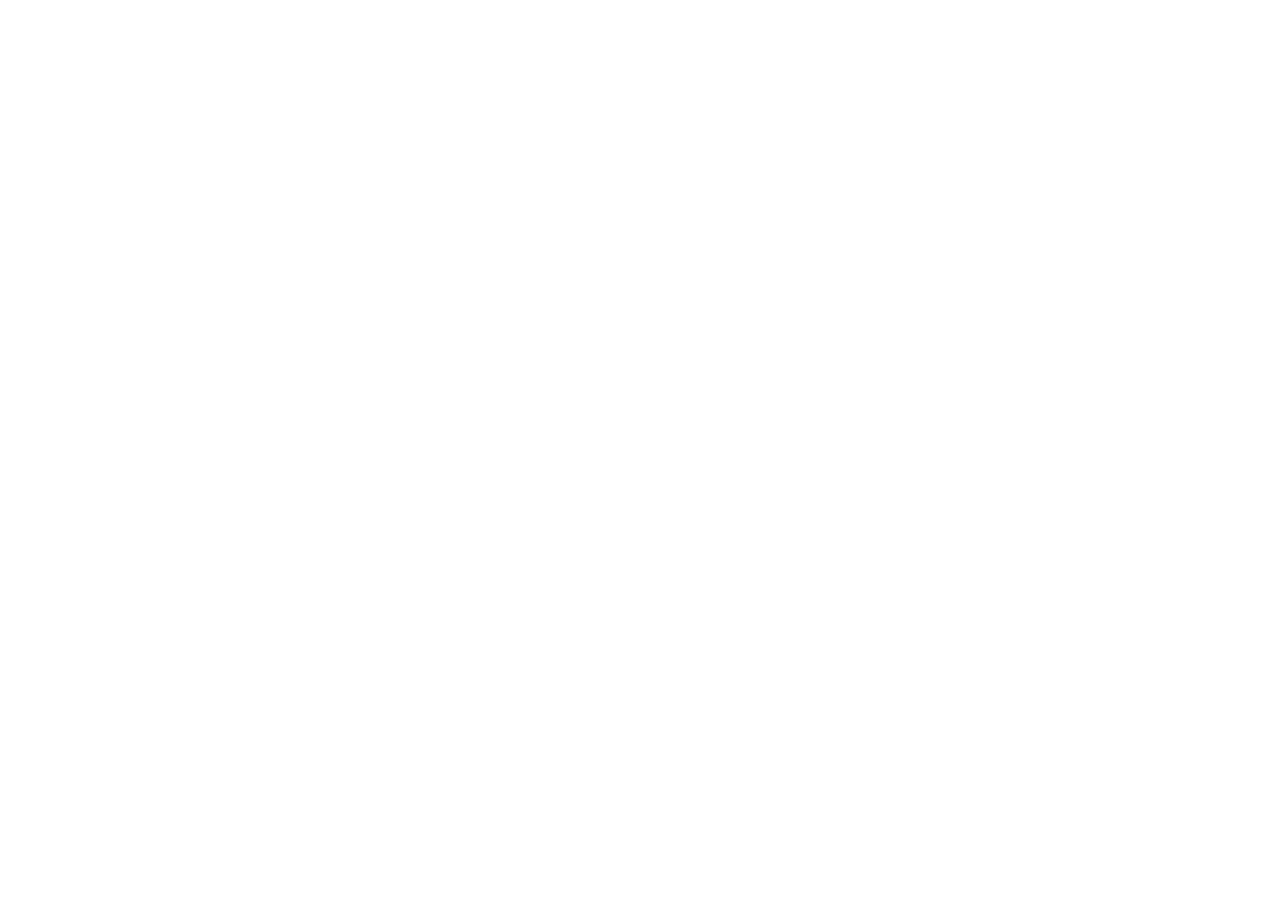
==== singolo2.html @ 9490acb9 "init: start task "singolo2"" ====
<!DOCTYPE html>
<html lang="en">
<head>
    <meta charset="UTF-8">
    <meta http-equiv="X-UA-Compatible" content="IE=edge">
    <title>Singolo</title>
    <meta name="viewport" content="width=device-width, initial-scale=1">
    <link rel="stylesheet" href="assets/fonts.css">
    <link rel="stylesheet" href="singolo2.css">
</head>
<body>

</body>
</html>
---- assets/fonts.css ----
@font-face {
    font-family: 'Lato Black';
    src: url('fonts/Lato-Black.eot');
    src: url('/fonts/Lato-Black.eot?#iefix') format('embedded-opentype'),
    url('fonts/Lato-Black.woff') format('woff'),
    url('fonts/Lato-Black.ttf') format('truetype');
    font-weight: normal;
    font-style: normal;
}

@font-face {
    font-family: 'Lato Bold';
    src: url('fonts/Lato-Bold.eot');
    src: url('fonts/Lato-Bold.eot?#iefix') format('embedded-opentype'),
    url('fonts/Lato-Bold.woff') format('woff'),
    url('fonts/Lato-Bold.ttf') format('truetype');
    font-weight: normal;
    font-style: normal;
}

@font-face {
    font-family: 'Lato Regular';
    src: url('fonts/Lato-Regular.eot');
    src: url('/fonts/Lato-Regular.eot?#iefix') format('embedded-opentype'),
    url('fonts/Lato-Regular.woff') format('woff'),
    url('fonts/Lato-Regular.ttf') format('truetype');
    font-weight: normal;
    font-style: normal;
}

@font-face {
    font-family: 'Lato Light';
    src: url('fonts/Lato-Light.eot');
    src: url('fonts/Lato-Light.eot?#iefix') format('embedded-opentype'),
    url('fonts/Lato-Light.woff') format('woff'),
    url('fonts/Lato-Light.ttf') format('truetype');
    font-weight: normal;
    font-style: normal;
}

@font-face {
    font-family: 'Lato Thin';
    src: url('fonts/Lato-Thin.eot');
    src: url('/fonts/Lato-Thin.eot?#iefix') format('embedded-opentype'),
    url('fonts/Lato-Thin.woff') format('woff'),
    url('fonts/Lato-Thin.ttf') format('truetype');
    font-weight: normal;
    font-style: normal;
}
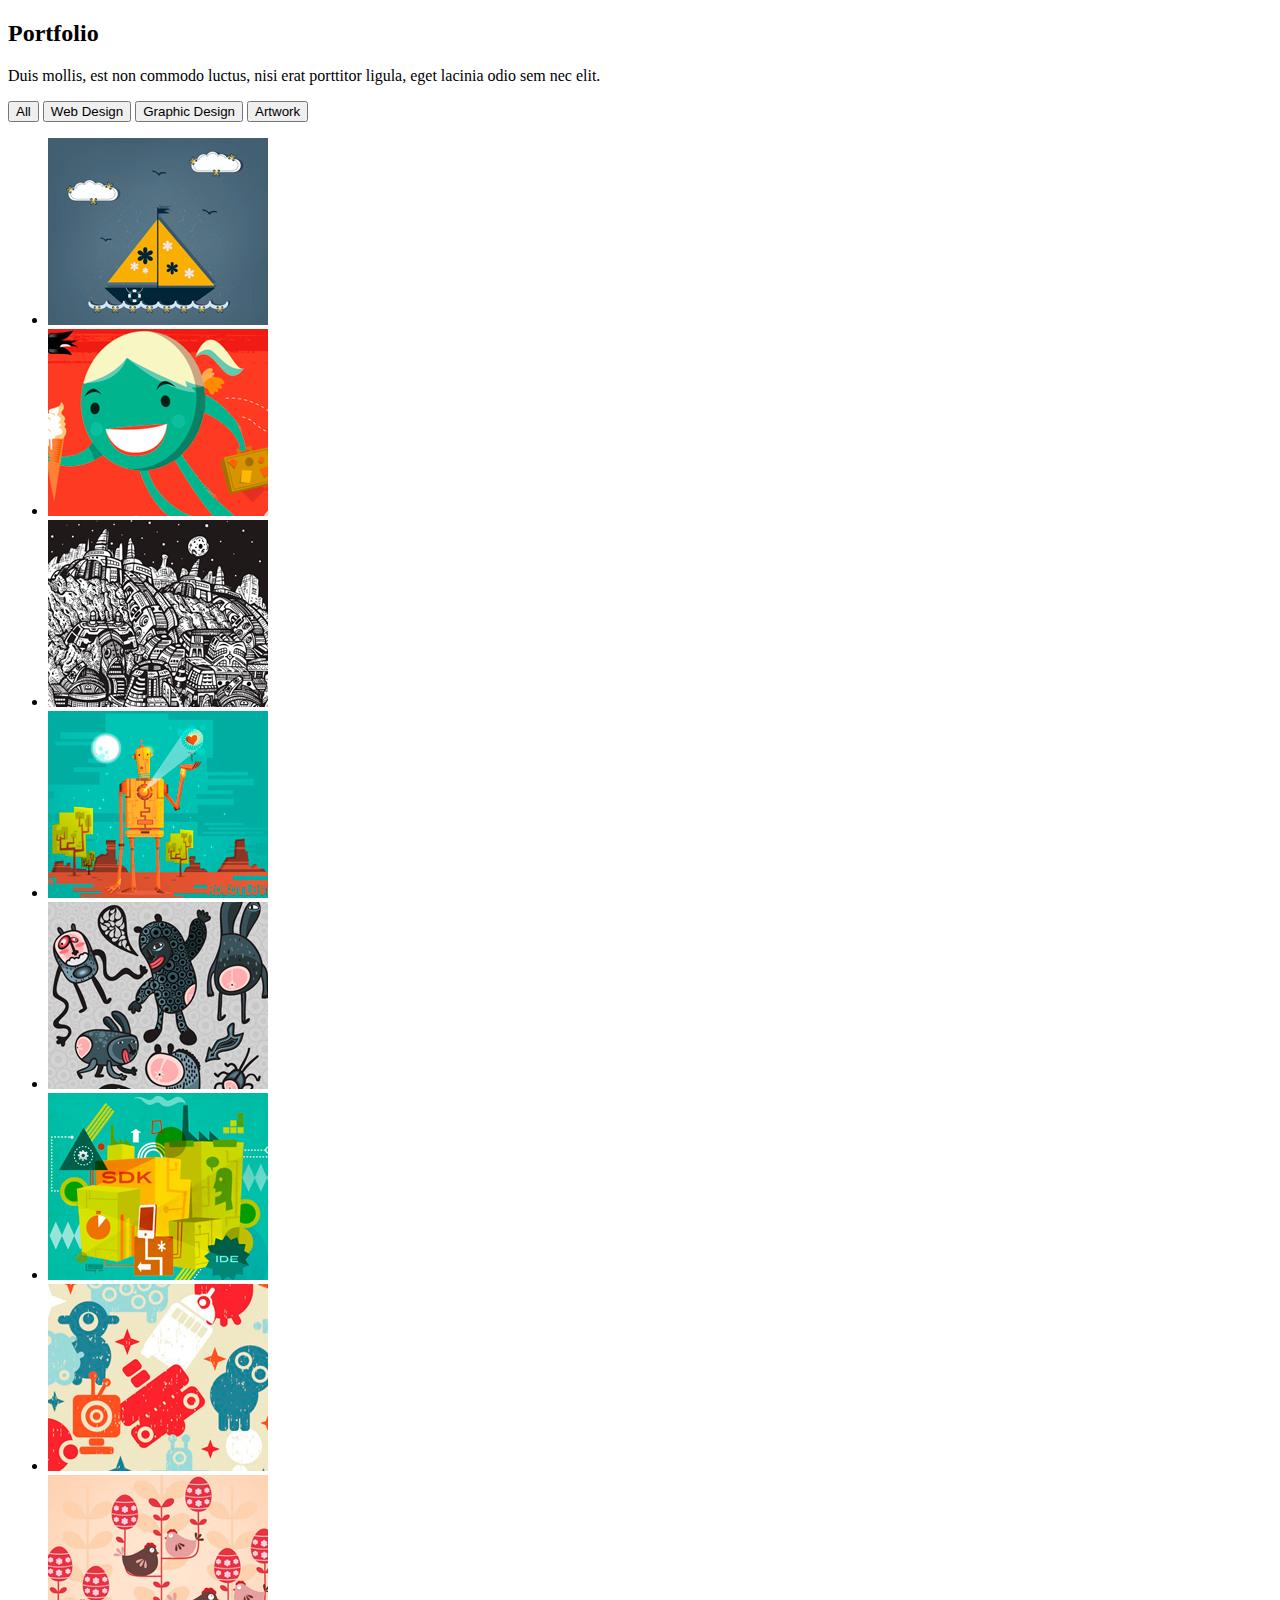
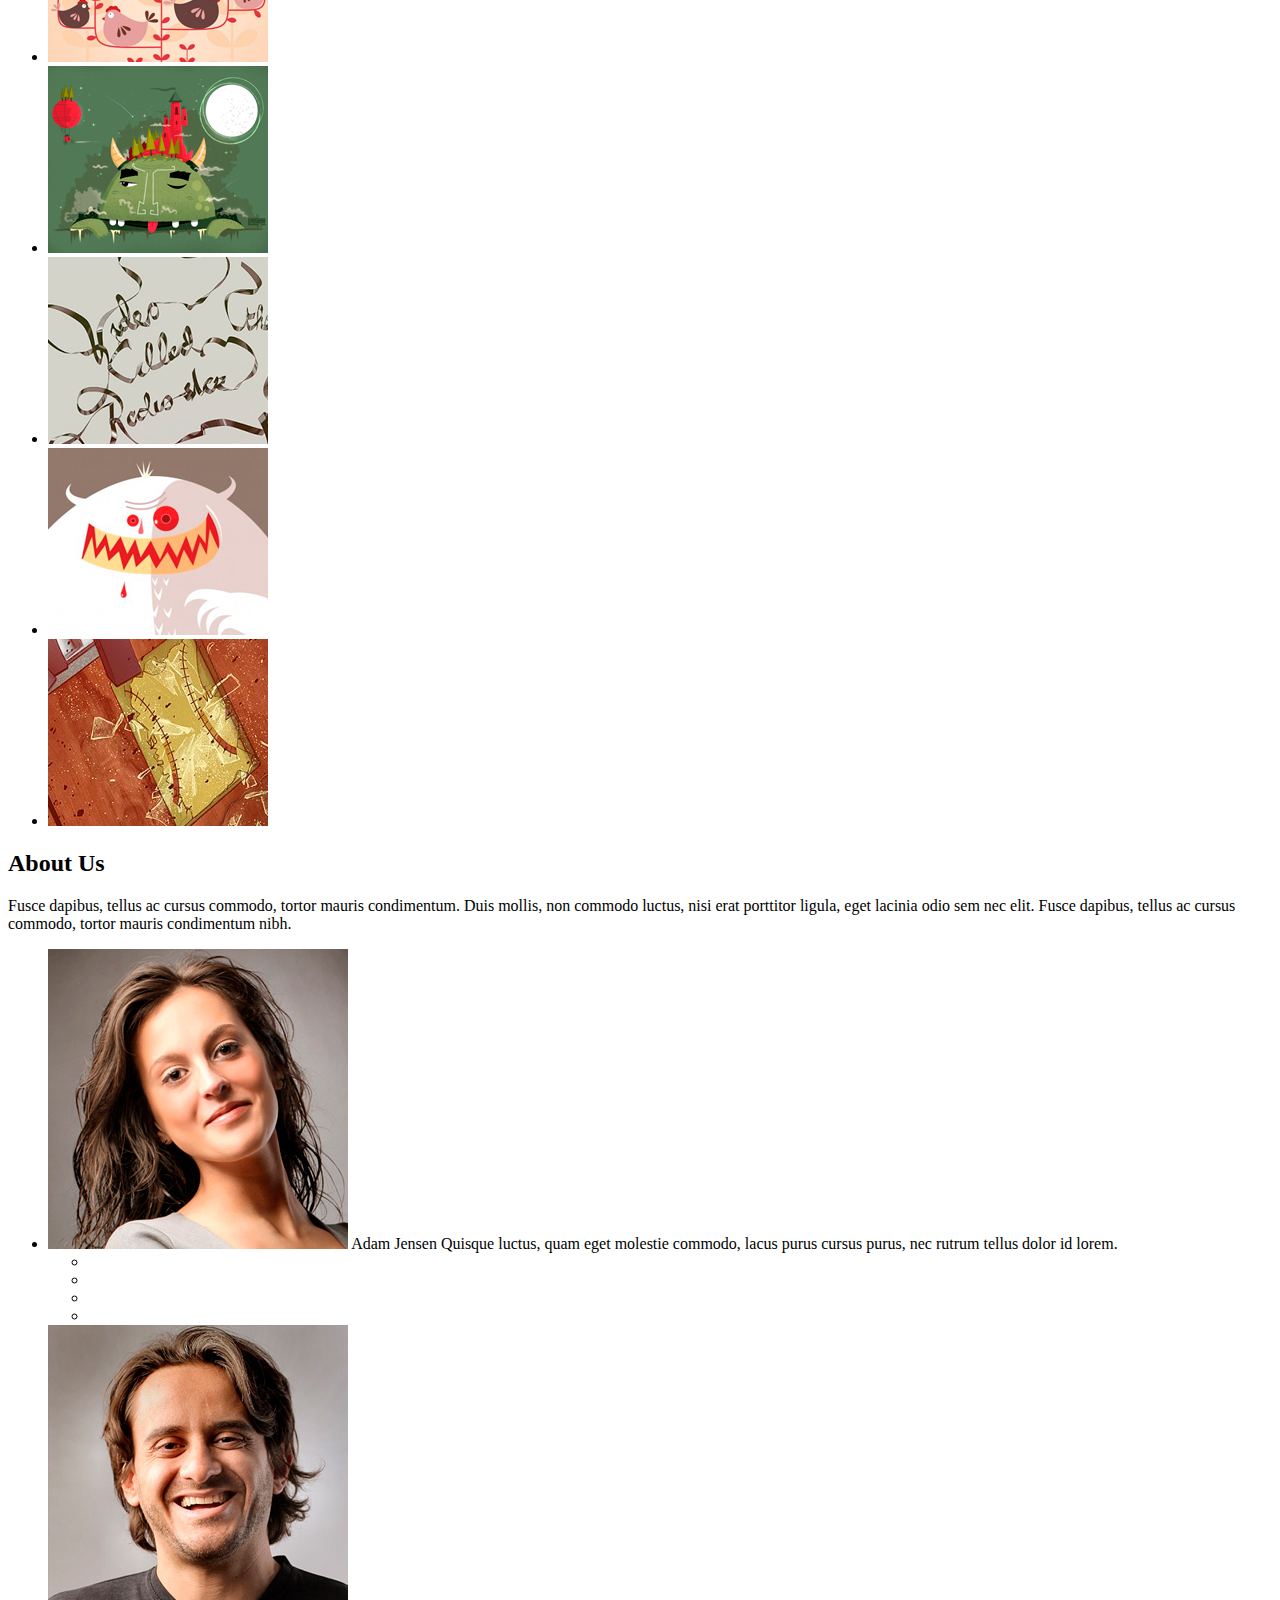
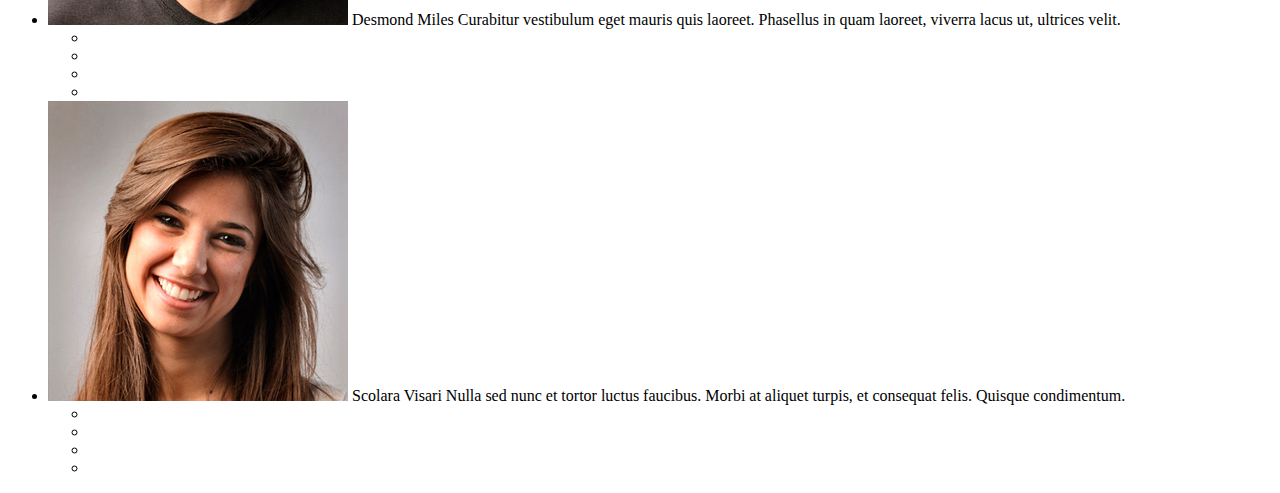
==== commit 2089a511: "feat: add basic page singolo2 layout, add img singolo2" ====
--- a/singolo2.html
+++ b/singolo2.html
@@ -9,6 +9,105 @@
     <link rel="stylesheet" href="singolo2.css">
 </head>
 <body>
+<main>
+    <section class="portfolio">
+        <div class="container">
+            <div class="portfolio__header">
+                <h2 class="portfolio__name">Portfolio</h2>
+                <p class="portfolio__description">Duis mollis, est non commodo luctus, nisi erat porttitor ligula, eget lacinia odio sem nec elit.</p>
+            </div>
+            <div class="filter">
+                <button class="filter__item filter__item--active">All</button>
+                <button class="filter__item">Web Design</button>
+                <button class="filter__item">Graphic Design</button>
+                <button class="filter__item">Artwork</button>
+            </div>
+            <ul class="portfolio__works">
+                <li class="portfolio__work-item">
+                    <img class="portfolio__work-image" src="assets/images/portfolio-1.png" alt="Work">
+                </li>
+                <li class="portfolio__work-item">
+                    <img class="portfolio__work-image" src="assets/images/portfolio-2.png" alt="Work">
+                </li>
+                <li class="portfolio__work-item">
+                    <img class="portfolio__work-image" src="assets/images/portfolio-3.png" alt="Work">
+                </li>
+                <li class="portfolio__work-item">
+                    <img class="portfolio__work-image" src="assets/images/portfolio-4.png" alt="Work">
+                </li>
+                <li class="portfolio__work-item">
+                    <img class="portfolio__work-image" src="assets/images/portfolio-5.png" alt="Work">
+                </li>
+                <li class="portfolio__work-item">
+                    <img class="portfolio__work-image" src="assets/images/portfolio-6.png" alt="Work">
+                </li>
+                <li class="portfolio__work-item">
+                    <img class="portfolio__work-image" src="assets/images/portfolio-7.png" alt="Work">
+                </li>
+                <li class="portfolio__work-item">
+                    <img class="portfolio__work-image" src="assets/images/portfolio-8.png" alt="Work">
+                </li>
+                <li class="portfolio__work-item">
+                    <img class="portfolio__work-image" src="assets/images/portfolio-9.png" alt="Work">
+                </li>
+                <li class="portfolio__work-item">
+                    <img class="portfolio__work-image" src="assets/images/portfolio-10.png" alt="Work">
+                </li>
+                <li class="portfolio__work-item">
+                    <img class="portfolio__work-image" src="assets/images/portfolio-11.png" alt="Work">
+                </li>
+                <li class="portfolio__work-item">
+                    <img class="portfolio__work-image" src="assets/images/portfolio-12.png" alt="Work">
+                </li>
+            </ul>
+        </div>
+    </section>
+    <section class="about-us">
+        <div class="container">
+            <div class="about-us__header">
+                <h2 class="about-us__name">About Us</h2>
+                <p class="about-us__description">Fusce dapibus, tellus ac cursus commodo, tortor mauris condimentum. Duis mollis, non commodo luctus, nisi erat porttitor ligula, eget lacinia odio sem nec elit.
+                    Fusce dapibus, tellus ac cursus commodo, tortor mauris condimentum nibh.</p>
+            </div>
 
+            <ul class="about-us__people-list">
+                <li class="about-us__person">
+                    <img class="about-us__person-image" src="assets/images/person-1.jpg" alt="Adam Jensen">
+                    <span class="about-us__person-name">Adam Jensen</span>
+                    <span class="about-us__person-description">Quisque luctus, quam eget molestie commodo, lacus purus cursus purus, nec rutrum tellus dolor id lorem.</span>
+                    <ul class="social-list">
+                        <li><a class="social-list__item social-list__item--facebook" href="#"></a></li>
+                        <li><a class="social-list__item social-list__item--google-plus" href="#"></a></li>
+                        <li><a class="social-list__item social-list__item--twitter" href="#"></a></li>
+                        <li><a class="social-list__item social-list__item--linkedin" href="#"></a></li>
+                    </ul>
+                </li>
+                <li class="about-us__person">
+                    <img class="about-us__person-image" src="assets/images/person-2.jpg" alt="Desmond Miles">
+                    <span class="about-us__person-name">Desmond Miles</span>
+                    <span class="about-us__person-description">Curabitur vestibulum eget mauris quis laoreet. Phasellus in quam laoreet, viverra lacus ut, ultrices velit.</span>
+                    <ul class="social-list">
+                        <li><a class="social-list__item social-list__item--facebook" href="#"></a></li>
+                        <li><a class="social-list__item social-list__item--google-plus" href="#"></a></li>
+                        <li><a class="social-list__item social-list__item--twitter" href="#"></a></li>
+                        <li><a class="social-list__item social-list__item--linkedin" href="#"></a></li>
+                    </ul>
+                </li>
+
+                <li class="about-us__person">
+                    <img class="about-us__person-image" src="assets/images/person-3.jpg" alt="Desmond Miles">
+                    <span class="about-us__person-name">Scolara Visari</span>
+                    <span class="about-us__person-description">Nulla sed nunc et tortor luctus faucibus. Morbi at aliquet turpis, et consequat felis. Quisque condimentum.</span>
+                    <ul class="social-list">
+                        <li><a class="social-list__item social-list__item--facebook" href="#"></a></li>
+                        <li><a class="social-list__item social-list__item--google-plus" href="#"></a></li>
+                        <li><a class="social-list__item social-list__item--twitter" href="#"></a></li>
+                        <li><a class="social-list__item social-list__item--linkedin" href="#"></a></li>
+                    </ul>
+                </li>
+            </ul>
+        </div>
+    </section>
+</main>
 </body>
 </html>